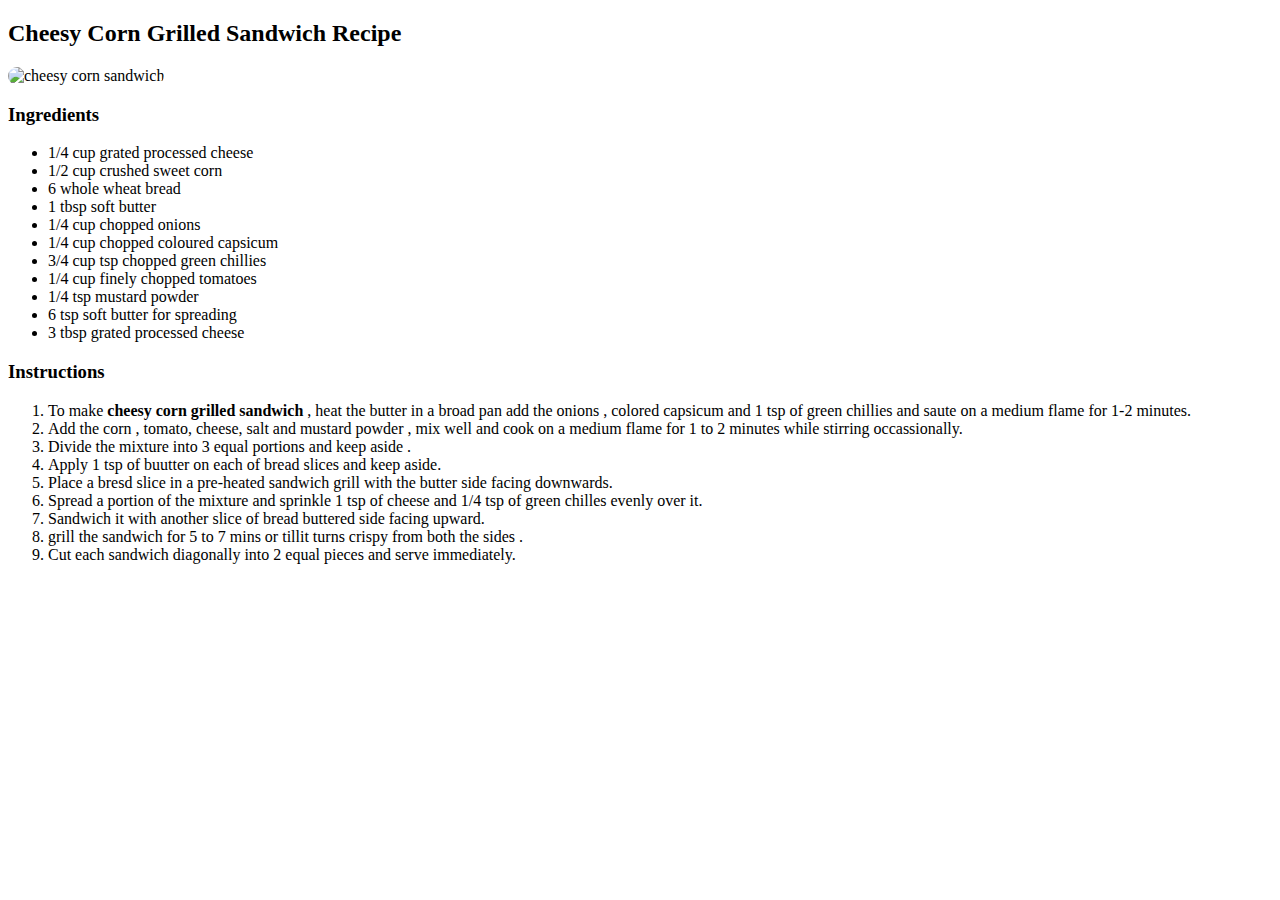
==== Cheesy Corn Grilled Sandwich Recipe.html @ 31c3a2bc "files added by collaborator and few changes by me" ====
<!DOCTYPE html>
<html lang="en">
<head>
    <meta charset="UTF-8">
    <meta name="viewport" content="width=device-width, initial-scale=1.0">
    <title>Recipies</title>
    <link rel="stylesheet" href="recipes.css">
</head>
<body>
    
    <div class="recipe">
        <h2>Cheesy Corn Grilled Sandwich Recipe</h2>
        <img src="https://images.unsplash.com/photo-1528735602780-2552fd46c7af?q=80&w=2073&auto=format&fit=crop&ixlib=rb-4.0.3&ixid=M3wxMjA3fDB8MHxwaG90by1wYWdlfHx8fGVufDB8fHx8fA%3D%3D.jpg" alt="cheesy corn sandwich" style="border-radius: 20px;">
      
        <h3>Ingredients</h3>
        <ul id="ingredients">
          <li>1/4 cup grated processed cheese</li>
          <li>1/2 cup crushed sweet corn</li>
          <li>6 whole wheat bread</li>
          <li>1 tbsp soft butter</li>
          <li>1/4 cup chopped onions</li>
          <li>1/4 cup chopped coloured capsicum </li>
          <li>3/4 cup tsp chopped green chillies</li>
          <li>1/4 cup finely chopped tomatoes</li>
          <li>1/4 tsp mustard powder  </li>
          <li>6 tsp soft butter for spreading</li>
          <li>3 tbsp grated processed cheese</li>
        </ul>
      
        <h3>Instructions</h3>
        <ol id="instructions" type="1">
          <li>To make <b>cheesy corn grilled sandwich </b>, heat the butter in a broad pan add the onions , colored capsicum and 1 tsp of green chillies and saute on a medium flame for 1-2 minutes.</li>
          <li>Add the corn , tomato, cheese, salt and mustard powder , mix well and cook on a medium flame  for 1 to 2 minutes while stirring occassionally.</li>
          <li>Divide the mixture into 3 equal portions and keep aside .</li>
          <li>Apply 1 tsp of buutter on each of bread slices and keep aside.</li>
          <li>Place a bresd slice in a pre-heated sandwich grill with the butter side facing downwards.</li>
          <li>Spread a portion of the mixture and sprinkle 1 tsp of cheese and 1/4 tsp of green chilles evenly over it.</li>
          <li>Sandwich it with another slice of bread buttered side facing upward.</li>
          <li>grill the sandwich for 5 to 7 mins or tillit turns crispy  from both the sides .</li>
          <li>Cut each sandwich diagonally into 2 equal pieces and serve immediately.</li>
        </ol>
      </div>
      
</body>
</html>
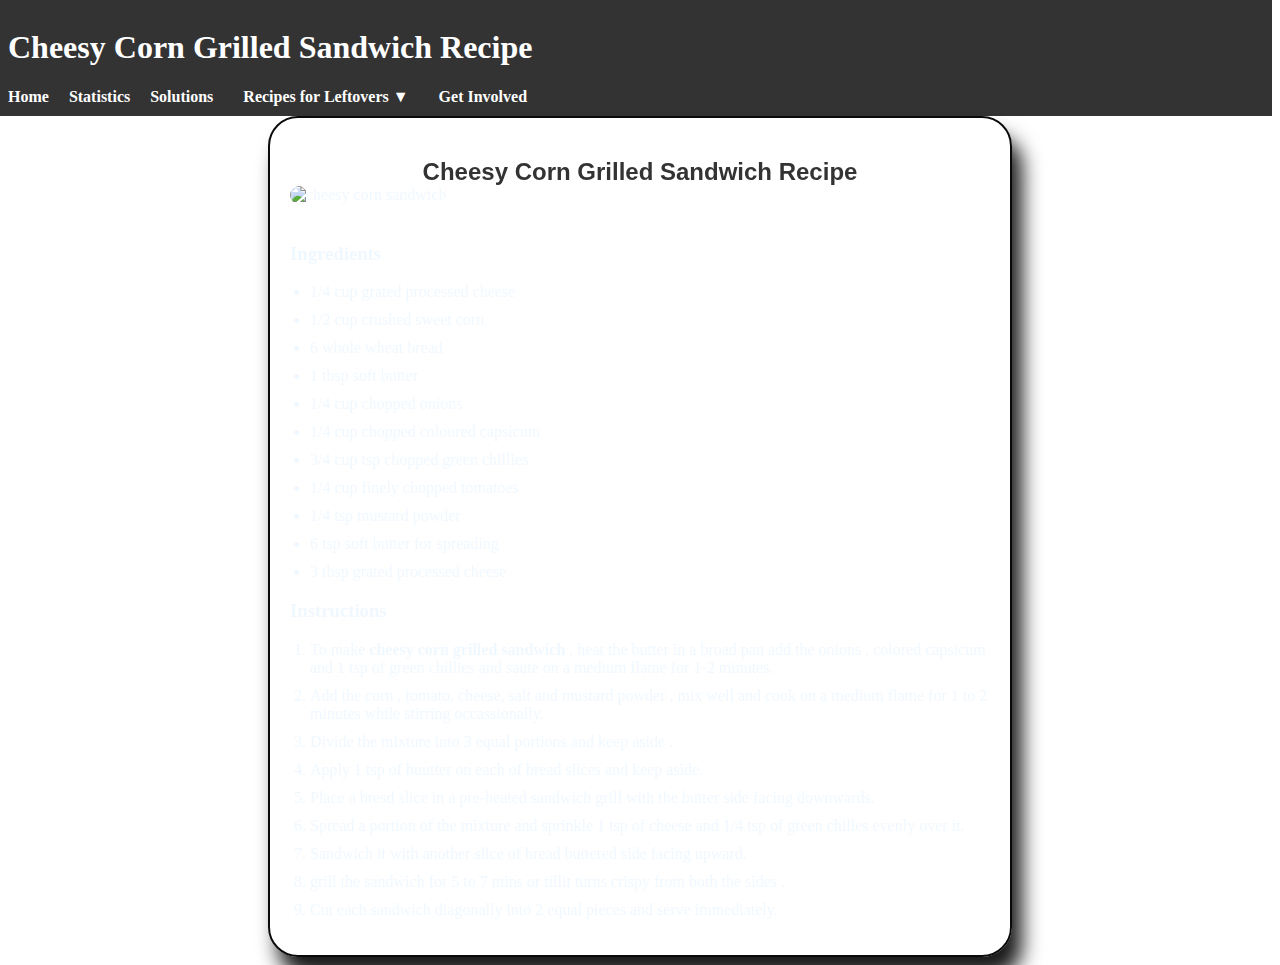
==== commit efdb5605: "improvements to files by collaborator" ====
--- a/Cheesy Corn Grilled Sandwich Recipe.html
+++ b/Cheesy Corn Grilled Sandwich Recipe.html
@@ -3,14 +3,66 @@
 <head>
     <meta charset="UTF-8">
     <meta name="viewport" content="width=device-width, initial-scale=1.0">
-    <title>Recipies</title>
-    <link rel="stylesheet" href="recipes.css">
+    <title>Cheesy Corn Grilled Sandwich Recipe</title>
+    <link rel="stylesheet" href="Cheesy Corn Grilled Sandwich Recipe.css">
+    <style>
+       
+
+        section {
+            background-color: white;
+            margin: 20px;
+            padding: 20px;
+            border-radius: 10px;
+            box-shadow: 0 0 10px rgba(0, 0, 0, 0.1);
+        }
+
+        h2 {
+            color: #333;
+        }
+
+        footer {
+            text-align: center;
+            background-color: #FFD700;
+            color: #333;
+            padding: 10px;
+            position: fixed;
+            bottom: 0;
+            width: 100%;
+        }
+
+        #picture {
+            border-radius: 20px;
+        }
+        header{
+          margin-top: -10px;
+          margin-left: -10px;
+        }
+    </style>
 </head>
 <body>
+    <header>
+        <h1 class="title">Cheesy Corn Grilled Sandwich Recipe</h1>
+        <nav>
+            <ul>
+                <li><a href="main.html">Home</a></li>
+                <li><a href="statistics.html">Statistics</a></li>
+                <li><a href="solutions.html">Solutions</a></li>
+                <li class="dropdown">
+                    <a href="#" class="dropbtn">Recipes for Leftovers &#9660;</a>
+                    <div class="dropdown-content">
+                        <a href="Cheesy Corn Grilled Sandwich Recipe.html">Cheesy Corn Grilled Sandwich Recipe</a>
+                        <a href="rice_cutlet.html">Rice Cutlet Recipe</a>
+                        <a href="uttapam_recipe.html">Uttapam Pizza Recipe</a>
+                    </div>
+                </li>
+                <li><a href="pledge.html">Get Involved</a></li>
+            </ul>
+        </nav>
+    </header>
     
     <div class="recipe">
         <h2>Cheesy Corn Grilled Sandwich Recipe</h2>
-        <img src="https://images.unsplash.com/photo-1528735602780-2552fd46c7af?q=80&w=2073&auto=format&fit=crop&ixlib=rb-4.0.3&ixid=M3wxMjA3fDB8MHxwaG90by1wYWdlfHx8fGVufDB8fHx8fA%3D%3D.jpg" alt="cheesy corn sandwich" style="border-radius: 20px;">
+        <img align="center" src="https://images.unsplash.com/photo-1528735602780-2552fd46c7af?q=80&w=2073&auto=format&fit=crop&ixlib=rb-4.0.3&ixid=M3wxMjA3fDB8MHxwaG90by1wYWdlfHx8fGVufDB8fHx8fA%3D%3D.jpg" alt="cheesy corn sandwich" style="border-radius: 20px;">
       
         <h3>Ingredients</h3>
         <ul id="ingredients">
--- a/Cheesy Corn Grilled Sandwich Recipe.css
+++ b/Cheesy Corn Grilled Sandwich Recipe.css
@@ -0,0 +1,111 @@
+body{
+    background: url(https://images.unsplash.com/32/Mc8kW4x9Q3aRR3RkP5Im_IMG_4417.jpg?q=80&w=2070&auto=format&fit=crop&ixlib=rb-4.0.3&ixid=M3wxMjA3fDB8MHxwaG90by1wYWdlfHx8fGVufDB8fHx8fA%3D%3D.jpg) no-repeat;
+    background-size: cover;
+    background-position: center;
+    color: aliceblue;
+    
+
+}
+h2{
+    text-align: center;
+    font-weight: 700;
+    font-family: sans-serif;
+
+}
+.recipe {
+    width: 700px;
+    margin: 0 auto;
+    padding: 20px;
+    border: 2px solid #0c0909;
+    border-radius: 30px;
+    box-shadow: 10px 20px 20px rgba(0, 0, 0, 0.9);
+    backdrop-filter: blur(3px);
+}
+    
+  
+.recipe h2 {
+  font-size: 24px;
+  margin-bottom: 0;
+}
+
+.recipe img {
+  width: 70%;
+  height: 200px;
+  margin-bottom: 20px;
+}
+
+.recipe ul, .recipe ol {
+  
+  padding-left: 20px;
+}
+
+.recipe li {
+  margin-bottom: 10px;
+}
+header {
+  background-color: #333;
+  color: #fff;
+  padding: 10px;
+}
+
+nav ul {
+    list-style: none;
+    padding: 0;
+    margin: 0;
+    display: flex;
+}
+
+nav li {
+    margin-right: 20px;
+}
+
+nav a {
+    text-decoration: none;
+    color: #fff;
+    font-weight: bold;
+}
+
+section {
+    margin: 20px;
+    padding: 20px;
+    background-color: transparent;
+    
+    border-radius: 8px;
+    box-shadow: 10px 10px 10px rgba(0, 0, 0, 0.3);
+}
+
+footer {
+    text-align: center;
+    margin-top: 50px;
+}
+/* Dropdown styles */
+.dropdown {
+  position: relative;
+  display: inline-block;
+}
+
+.dropbtn {
+  color: #fff;
+  font-weight: bold;
+  padding: 10px;
+  cursor: pointer;
+}
+
+.dropdown-content {
+  display: none;
+  position: absolute;
+  background-color: #333;
+  box-shadow: 0 8px 16px rgba(0, 0, 0, 0.2);
+  z-index: 1;
+}
+
+.dropdown-content a {
+  color: #fff;
+  padding: 12px 16px;
+  display: block;
+  text-decoration: none;
+}
+
+.dropdown-content a:hover {
+  background-color: #555;
+}
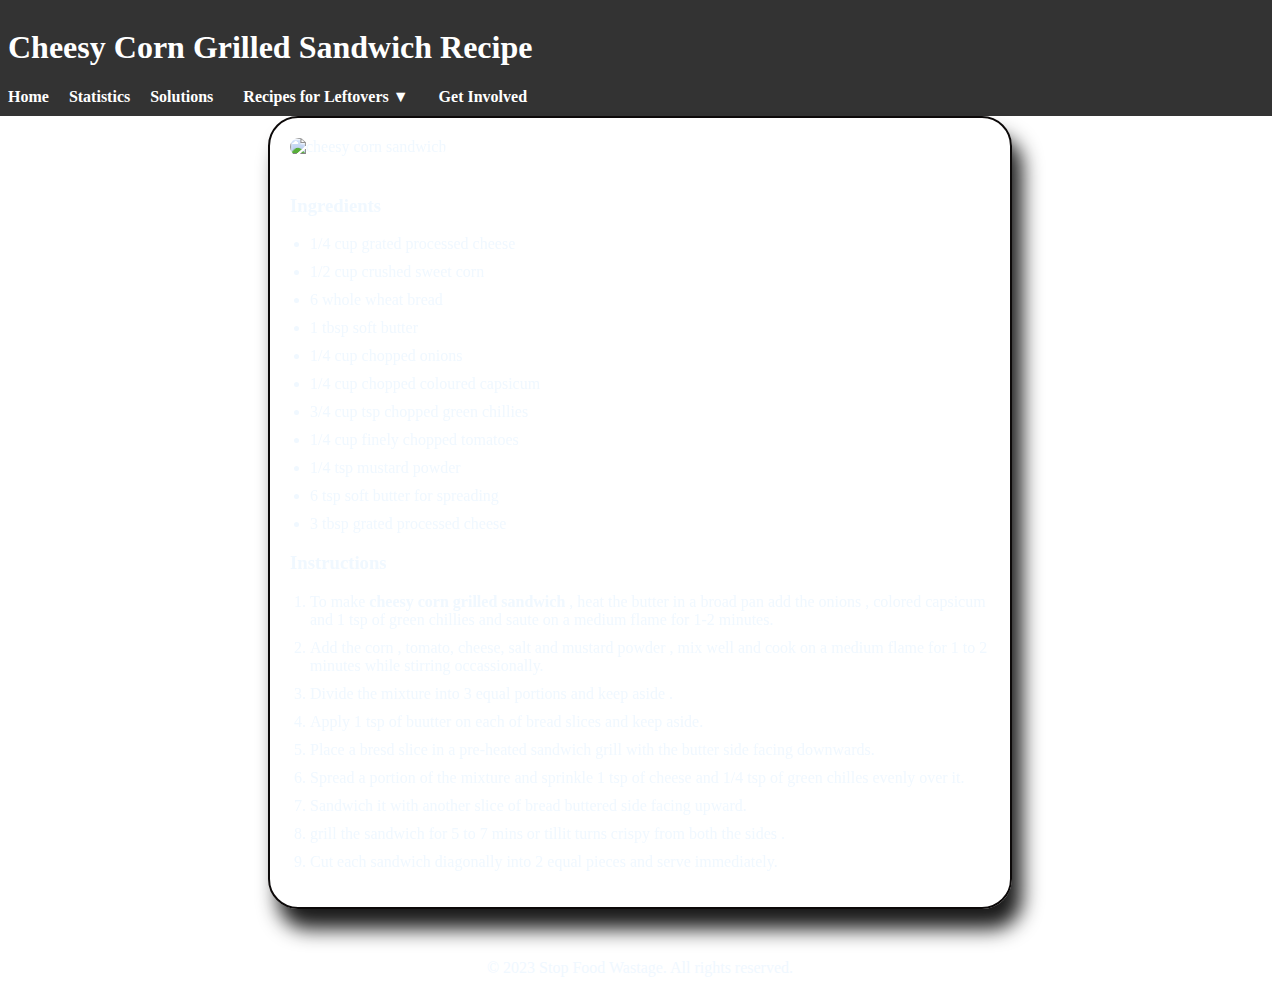
==== commit 810d9b64: "almost final changes" ====
--- a/Cheesy Corn Grilled Sandwich Recipe.html
+++ b/Cheesy Corn Grilled Sandwich Recipe.html
@@ -20,16 +20,6 @@
             color: #333;
         }
 
-        footer {
-            text-align: center;
-            background-color: #FFD700;
-            color: #333;
-            padding: 10px;
-            position: fixed;
-            bottom: 0;
-            width: 100%;
-        }
-
         #picture {
             border-radius: 20px;
         }
@@ -48,7 +38,7 @@
                 <li><a href="statistics.html">Statistics</a></li>
                 <li><a href="solutions.html">Solutions</a></li>
                 <li class="dropdown">
-                    <a href="#" class="dropbtn">Recipes for Leftovers &#9660;</a>
+                    <a href="recipes.html" class="dropbtn">Recipes for Leftovers &#9660;</a>
                     <div class="dropdown-content">
                         <a href="Cheesy Corn Grilled Sandwich Recipe.html">Cheesy Corn Grilled Sandwich Recipe</a>
                         <a href="rice_cutlet.html">Rice Cutlet Recipe</a>
@@ -61,7 +51,6 @@
     </header>
     
     <div class="recipe">
-        <h2>Cheesy Corn Grilled Sandwich Recipe</h2>
         <img align="center" src="https://images.unsplash.com/photo-1528735602780-2552fd46c7af?q=80&w=2073&auto=format&fit=crop&ixlib=rb-4.0.3&ixid=M3wxMjA3fDB8MHxwaG90by1wYWdlfHx8fGVufDB8fHx8fA%3D%3D.jpg" alt="cheesy corn sandwich" style="border-radius: 20px;">
       
         <h3>Ingredients</h3>
@@ -92,6 +81,8 @@
           <li>Cut each sandwich diagonally into 2 equal pieces and serve immediately.</li>
         </ol>
       </div>
-      
+      <footer>
+        <p>&copy; 2023 Stop Food Wastage. All rights reserved.</p>
+    </footer>
 </body>
 </html>--- a/Cheesy Corn Grilled Sandwich Recipe.css
+++ b/Cheesy Corn Grilled Sandwich Recipe.css
@@ -109,3 +109,7 @@
 .dropdown-content a:hover {
   background-color: #555;
 }
+
+.dropdown:hover .dropdown-content {
+  display: block;
+}